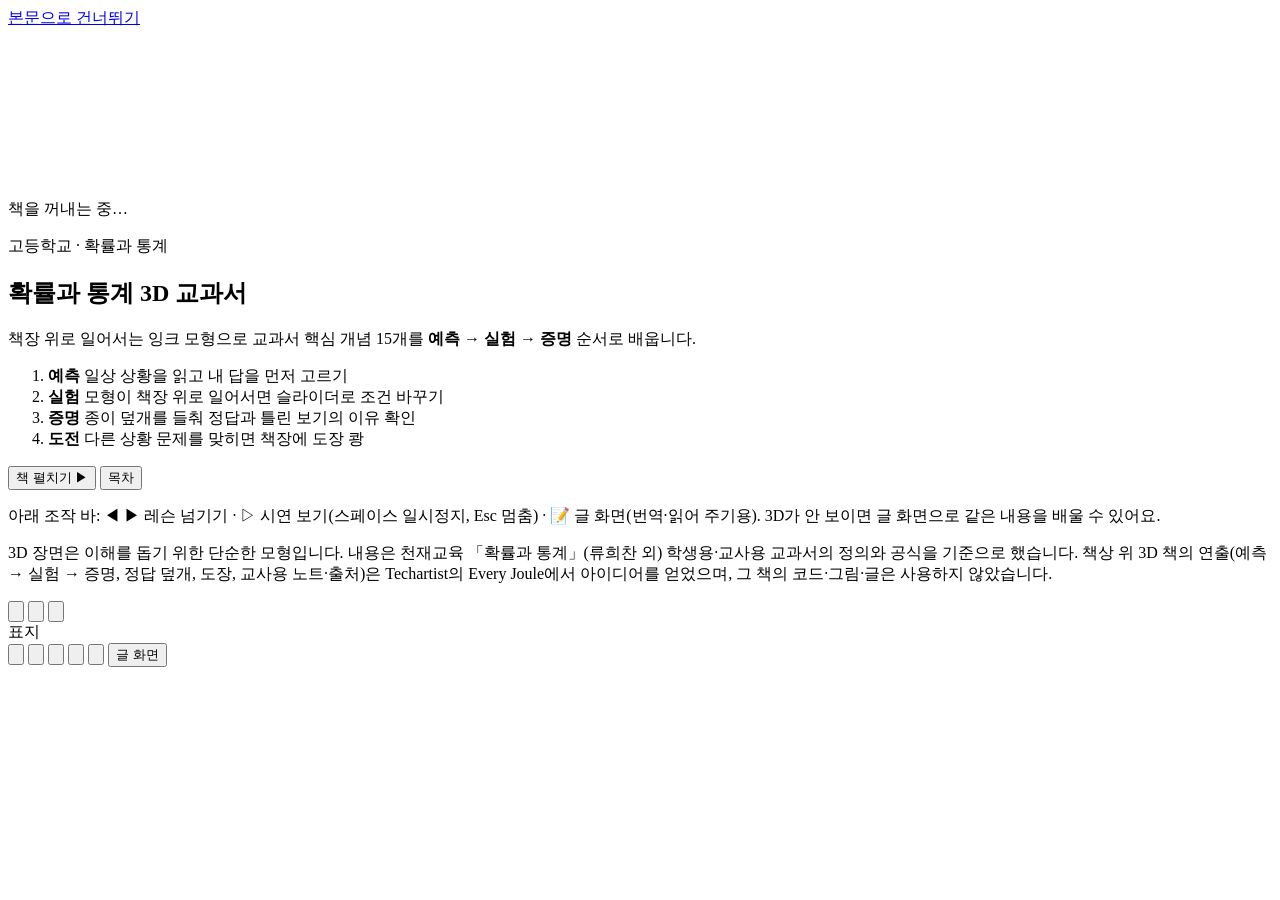
==== src/shell.html @ 92f10557 "Add files via upload" ====
<!doctype html>
<html lang="ko">
<head>
<meta charset="utf-8">
<meta name="viewport" content="width=device-width, initial-scale=1">
<title>확률과 통계 3D 교과서</title>
<meta name="description" content="책상 위에 펼친 3D 책에서 확률과 통계(천재교육) 핵심 개념 15개를 예측 → 실험 → 증명 순서로 배웁니다.">
<link rel="preconnect" href="https://fonts.googleapis.com">
<link rel="preconnect" href="https://fonts.gstatic.com" crossorigin>
<link rel="stylesheet" href="https://fonts.googleapis.com/css2?family=Nanum+Pen+Script&family=Noto+Sans+KR:wght@400;500;700&family=Noto+Serif+KR:wght@400;700;900&display=swap">
<style>
/*CSS*/
</style>
</head>
<body>
<a class="skip" href="#main">본문으로 건너뛰기</a>

<div id="stage3d">
  <canvas id="scene" tabindex="0" role="img" aria-label="책상 위에 놓인 확률과 통계 3D 교과서. 끌어서 시점을 돌리고, 휠로 확대·축소할 수 있어요."></canvas>
</div>
<p class="loading" id="loading" role="status">책을 꺼내는 중…</p>

<main id="main">
  <!-- 표지 카드 -->
  <section id="cover" class="glass panel coverCard" aria-labelledby="coverH">
    <p class="kicker">고등학교 · 확률과 통계</p>
    <h1 id="coverH">확률과 통계 <span>3D 교과서</span></h1>
    <p class="lead">책장 위로 일어서는 잉크 모형으로 교과서 핵심 개념 15개를 <b>예측 → 실험 → 증명</b> 순서로 배웁니다.</p>
    <ol class="how">
      <li><b>예측</b> 일상 상황을 읽고 내 답을 먼저 고르기</li>
      <li><b>실험</b> 모형이 책장 위로 일어서면 슬라이더로 조건 바꾸기</li>
      <li><b>증명</b> 종이 덮개를 들춰 정답과 틀린 보기의 이유 확인</li>
      <li><b>도전</b> 다른 상황 문제를 맞히면 책장에 도장 쾅</li>
    </ol>
    <div class="row wrap">
      <button type="button" class="btn primary" id="btnOpen">책 펼치기 ▶</button>
      <button type="button" class="btn ghost" id="btnCoverToc">목차</button>
    </div>
    <p class="note">아래 조작 바: ◀ ▶ 레슨 넘기기 · ▷ 시연 보기(스페이스 일시정지, Esc 멈춤) · 📝 글 화면(번역·읽어 주기용). 3D가 안 보이면 글 화면으로 같은 내용을 배울 수 있어요.</p>
  </section>

  <!-- 레슨 -->
  <article id="lesson" hidden aria-labelledby="lTitle">
    <header class="lhead">
      <p class="kicker" id="unitTag"></p>
      <h1 id="lTitle" tabindex="-1"></h1>
      <p class="concept" id="lConcept"></p>
      <ol class="steps" id="steps" aria-label="학습 단계"><li>예측</li><li>실험</li><li>정답</li><li>도전</li><li>완료</li></ol>
    </header>

    <section id="pPredict" class="glass panel side" aria-labelledby="hPred">
      <button type="button" class="x" data-close aria-label="창 닫기">✕</button>
      <p class="kicker" id="hPred">① 예측</p>
      <p class="situation" id="situation"></p>
      <details class="terms"><summary>용어 풀이</summary><dl id="terms"></dl></details>
      <fieldset class="q"><legend id="predQ"></legend><div id="predOpts"></div></fieldset>
      <div class="row wrap"><button type="button" class="btn primary" id="btnStart" disabled>이 답으로 실험 시작 ▶</button><span class="hint" id="startHint" role="status"></span></div>
    </section>

    <section id="pTry" class="glass panel try" aria-labelledby="hTry">
      <div class="lock" data-lock>먼저 예측을 고르고 <b>실험 시작</b>을 누르면 열려요.</div>
      <div class="body">
        <div class="tryhead"><p class="kicker" id="hTry">② 실험</p><button type="button" class="btn ghost sm" id="btnTryMin" aria-expanded="true">접기</button></div>
        <div class="tryfold" id="tryFold">
          <label for="slider" id="sliderLabel"></label>
          <div class="sliderrow"><input type="range" id="slider"><output id="sliderOut" for="slider" aria-live="polite"></output></div>
          <div class="row wrap">
            <button type="button" class="btn ghost sm" id="btnReset">↺ 처음으로</button>
            <button type="button" class="btn ghost sm" id="btnPause" aria-pressed="false">⏸ 움직임 멈춤</button>
            <span id="actions" class="row wrap"></span>
          </div>
          <table class="readout" aria-live="polite"><caption>계산 결과</caption><tbody id="readout"></tbody></table>
          <div class="legend" id="legend"></div>
          <details class="fig2d"><summary>2D 그림과 생략한 조건</summary><svg id="svgFig" viewBox="0 0 420 220" role="img" aria-label=""></svg><p class="small" id="omitted"></p></details>
          <div class="row"><button type="button" class="btn primary" id="btnToFlap">덮개 들춰 정답 보기 ▶</button></div>
        </div>
      </div>
    </section>

    <section id="pAnswer" class="glass panel side" aria-labelledby="hAns">
      <button type="button" class="x" data-close aria-label="창 닫기">✕</button>
      <p class="kicker" id="hAns">③ 정답과 이유</p>
      <div class="lock" data-lock>실험을 시작하면 정답 덮개를 들출 수 있어요.</div>
      <button type="button" class="flapHtml" id="btnReveal"><span class="ftxt">종이 덮개를 들춰 정답 보기</span><span class="fsub">내 예측을 정했다면 눌러 보세요.</span></button>
      <div id="answerBox" aria-live="polite"></div>
      <div class="row wrap" id="ansNext" hidden>
        <button type="button" class="btn primary" id="btnToApply">도전 문제 풀기 ▶</button>
        <button type="button" class="btn ghost sm" data-teacher="t">교사용 노트</button>
        <button type="button" class="btn ghost sm" data-teacher="s">근거·출처</button>
      </div>
    </section>

    <section id="pApply" class="glass panel side" aria-labelledby="hApp">
      <button type="button" class="x" data-close aria-label="창 닫기">✕</button>
      <p class="kicker" id="hApp">④ 도전 — 다른 상황에 적용하기</p>
      <div class="lock" data-lock>정답 덮개를 들추면 도전 문제가 열려요.</div>
      <div class="body">
        <fieldset class="q"><legend id="aQ"></legend><div id="aOpts"></div></fieldset>
        <div class="row"><button type="button" class="btn primary" id="btnCheck" disabled>확인하기</button></div>
        <div id="aResult" hidden aria-live="polite"></div>
      </div>
    </section>

    <section id="pTeacher" class="glass panel side wide" aria-labelledby="hTea">
      <button type="button" class="x" data-close aria-label="창 닫기">✕</button>
      <p class="kicker" id="hTea">교사용 노트 · 근거와 출처</p>
      <div class="lock" data-lock>정답 덮개를 들추면 열려요.</div>
      <div class="body">
        <div class="tabs" role="tablist"><button type="button" role="tab" id="tabT" aria-selected="true" aria-controls="teacherBox">교사용 노트</button><button type="button" role="tab" id="tabS" aria-selected="false" aria-controls="sourceBox">근거·출처</button></div>
        <div id="teacherBox" role="tabpanel" aria-labelledby="tabT"></div>
        <div id="sourceBox" role="tabpanel" aria-labelledby="tabS" hidden></div>
      </div>
    </section>
  </article>

  <footer class="foot" id="foot">
    <p>3D 장면은 이해를 돕기 위한 단순한 모형입니다. 내용은 천재교육 「확률과 통계」(류희찬 외) 학생용·교사용 교과서의 정의와 공식을 기준으로 했습니다. 책상 위 3D 책의 연출(예측 → 실험 → 증명, 정답 덮개, 도장, 교사용 노트·출처)은 Techartist의 Every Joule에서 아이디어를 얻었으며, 그 책의 코드·그림·글은 사용하지 않았습니다.</p>
  </footer>
</main>

<nav id="toc" class="glass drawer" aria-label="목차" hidden>
  <div class="row between"><h2>목차</h2><button type="button" class="x" id="tocClose" aria-label="목차 닫기">✕</button></div>
  <a href="#/" class="tocCover">표지</a>
  <div id="tocList"></div>
</nav>

<div class="pill glass" id="pill" role="toolbar" aria-label="책 조작">
  <button type="button" class="ib" id="btnToc" aria-label="목차" aria-expanded="false" aria-controls="toc"><svg viewBox="0 0 24 24" aria-hidden="true"><path d="M4 7h16M4 12h16M4 17h16"/></svg></button>
  <button type="button" class="ib" id="btnPrev" aria-label="이전 레슨"><svg viewBox="0 0 24 24" aria-hidden="true"><path d="M15 5l-7 7 7 7"/></svg></button>
  <button type="button" class="ib" id="btnDemo" aria-label="시연 보기" aria-pressed="false"><svg viewBox="0 0 24 24" aria-hidden="true" id="icoDemo"><path d="M8 5l11 7-11 7z" class="fill"/></svg></button>
  <div class="cap" id="cap" role="status" aria-live="polite"><span class="num" id="capNum"></span><span class="txt" id="capTxt">표지</span><span class="dots" id="capDots" aria-hidden="true"></span></div>
  <button type="button" class="ib" id="btnNext" aria-label="다음 레슨"><svg viewBox="0 0 24 24" aria-hidden="true"><path d="M9 5l7 7-7 7"/></svg></button>
  <span class="sep" aria-hidden="true"></span>
  <button type="button" class="ib" id="btnSound" aria-label="소리 켜기" aria-pressed="false"><svg viewBox="0 0 24 24" aria-hidden="true"><path d="M4 10h4l5-4v12l-5-4H4z" class="fill"/><path id="sndWave" d="M16 9l5 6M21 9l-5 6"/></svg></button>
  <button type="button" class="ib" id="btnTheme" aria-label="밝게/어둡게"><svg viewBox="0 0 24 24" aria-hidden="true"><circle cx="12" cy="12" r="8"/><path d="M12 4a8 8 0 0 1 0 16z" class="fill"/></svg></button>
  <button type="button" class="ib" id="btnStill" aria-label="움직임 줄이기" aria-pressed="false"><svg viewBox="0 0 24 24" aria-hidden="true"><path d="M4 16c2-6 6-9 9-9s5 3 6 5M3 19h18"/><circle cx="17" cy="9" r="1.2" class="fill"/></svg></button>
  <button type="button" class="ib" id="btnTeach" aria-label="교사용 노트"><svg viewBox="0 0 24 24" aria-hidden="true"><path d="M2 9l10-5 10 5-10 5z"/><path d="M6 11v5c3 2 9 2 12 0v-5"/></svg></button>
  <button type="button" class="ib wide" id="btnMode" aria-label="글 화면으로 바꾸기"><span id="modeTxt">글 화면</span></button>
</div>
<p class="toast" id="toast" role="status" aria-live="polite"></p>
<noscript><p style="padding:16px">이 페이지는 JavaScript가 필요합니다.</p></noscript>

<script>
/*JS*/
</script>
</body>
</html>
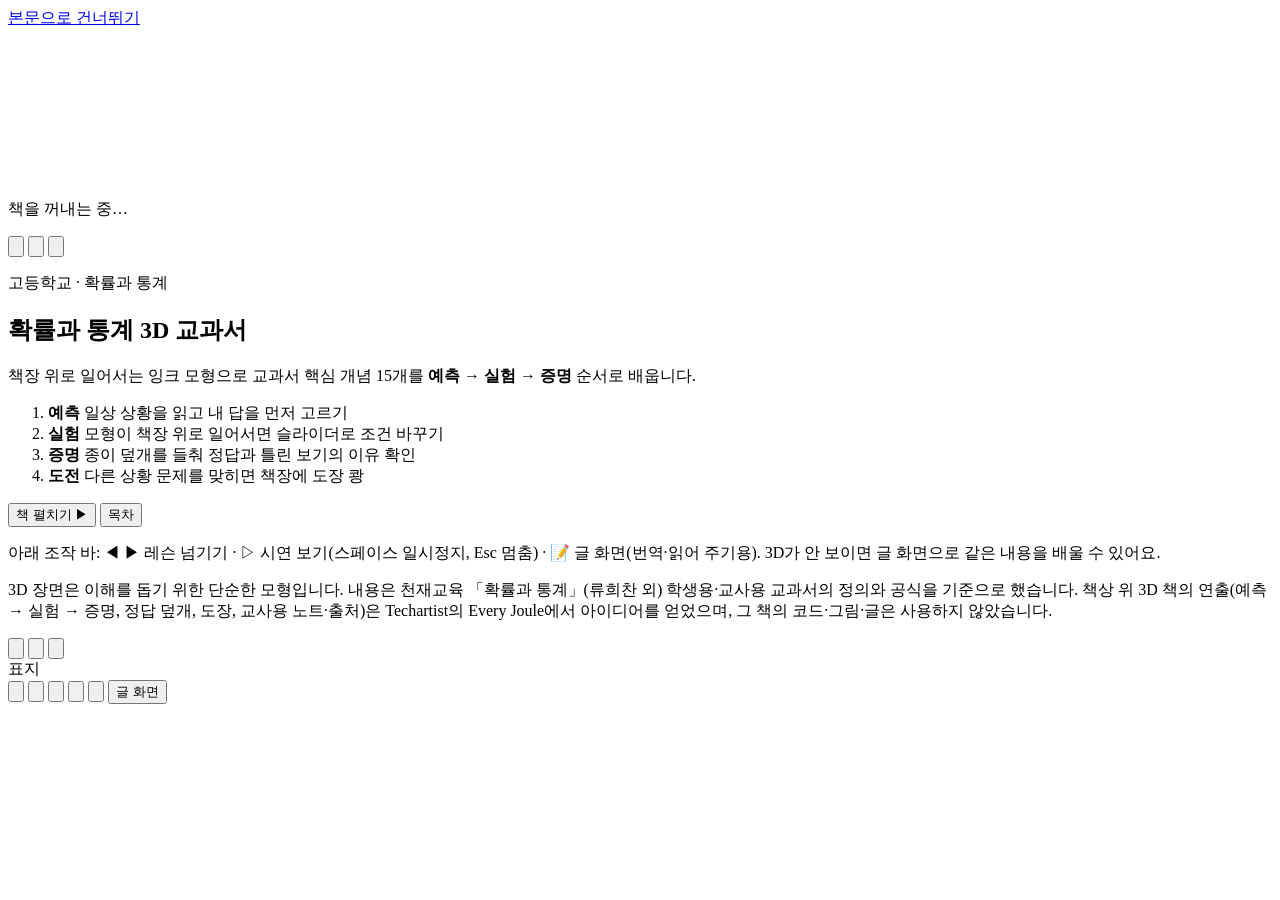
==== commit 90fb41a2: "Add files via upload" ====
--- a/src/shell.html
+++ b/src/shell.html
@@ -19,6 +19,12 @@
   <canvas id="scene" tabindex="0" role="img" aria-label="책상 위에 놓인 확률과 통계 3D 교과서. 끌어서 시점을 돌리고, 휠로 확대·축소할 수 있어요."></canvas>
 </div>
 <p class="loading" id="loading" role="status">책을 꺼내는 중…</p>
+<!-- 터치 화면·좁은 화면용 확대·축소 버튼 (두 손가락으로도 됨) -->
+<div class="zoomctl glass" id="zoomCtl" role="group" aria-label="3D 확대·축소">
+  <button type="button" class="ib" id="zIn" aria-label="확대"><svg viewBox="0 0 24 24" aria-hidden="true"><path d="M12 5v14M5 12h14"/></svg></button>
+  <button type="button" class="ib" id="zOut" aria-label="축소"><svg viewBox="0 0 24 24" aria-hidden="true"><path d="M5 12h14"/></svg></button>
+  <button type="button" class="ib" id="zHome" aria-label="시점 처음으로"><svg viewBox="0 0 24 24" aria-hidden="true"><path d="M4 12a8 8 0 1 0 3-6.2M4 4v5h5"/></svg></button>
+</div>
 
 <main id="main">
   <!-- 표지 카드 -->
@@ -69,6 +75,7 @@
             <button type="button" class="btn ghost sm" id="btnPause" aria-pressed="false">⏸ 움직임 멈춤</button>
             <span id="actions" class="row wrap"></span>
           </div>
+          <div class="keybox" id="keyBox" aria-live="polite"></div>
           <table class="readout" aria-live="polite"><caption>계산 결과</caption><tbody id="readout"></tbody></table>
           <div class="legend" id="legend"></div>
           <details class="fig2d"><summary>2D 그림과 생략한 조건</summary><svg id="svgFig" viewBox="0 0 420 220" role="img" aria-label=""></svg><p class="small" id="omitted"></p></details>
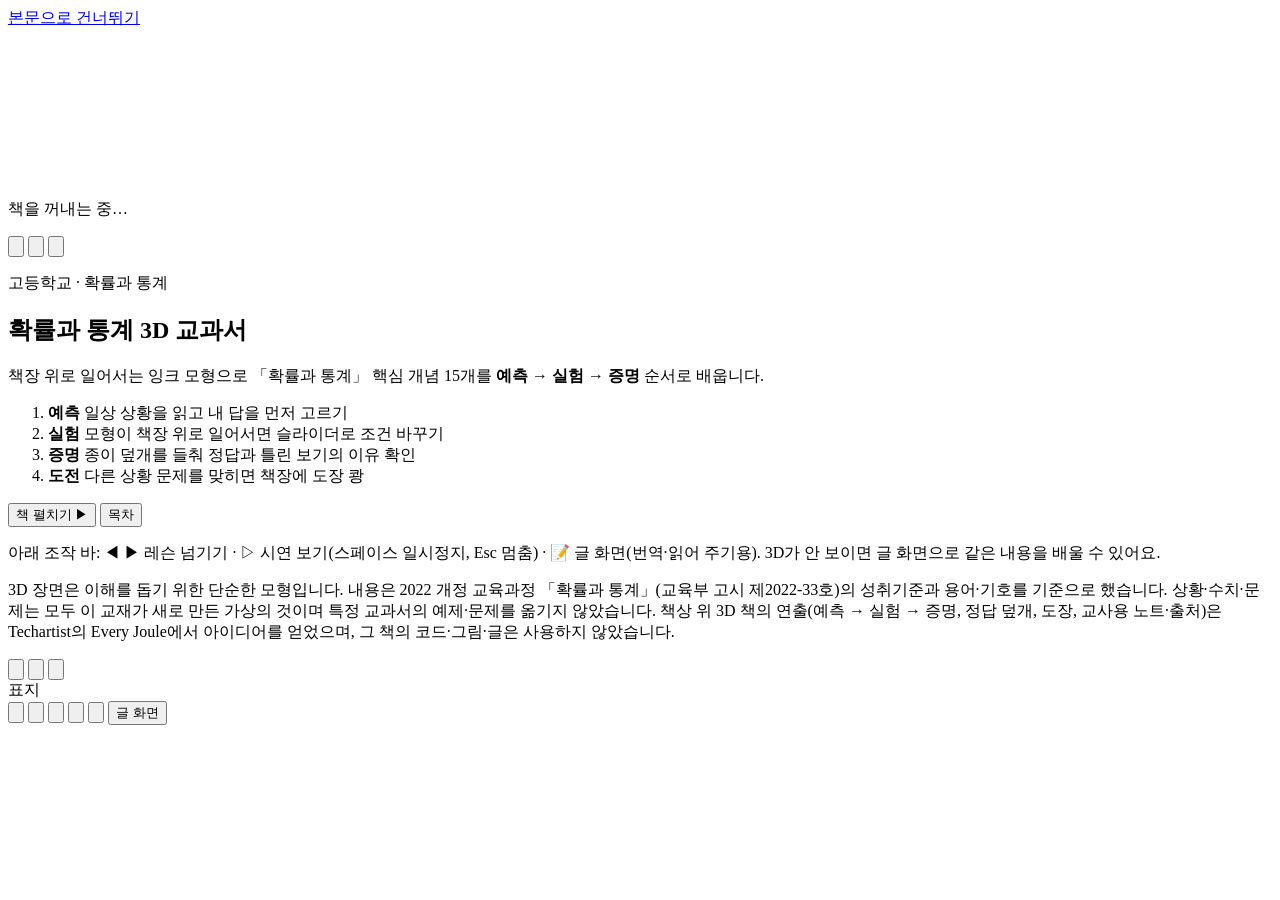
==== commit c2e85942: "7차: 2022 개정 교육과정 기준, 문제 숫자 새로 만들기 - 원순열 레슨 삭제(2022 개정 「확률과 통계」에서 빠짐), 모비율의 추정 레슨 추가 - 교과서 예제와 겹칠 수 있" ====
--- a/src/shell.html
+++ b/src/shell.html
@@ -4,7 +4,7 @@
 <meta charset="utf-8">
 <meta name="viewport" content="width=device-width, initial-scale=1">
 <title>확률과 통계 3D 교과서</title>
-<meta name="description" content="책상 위에 펼친 3D 책에서 확률과 통계(천재교육) 핵심 개념 15개를 예측 → 실험 → 증명 순서로 배웁니다.">
+<meta name="description" content="책상 위에 펼친 3D 책에서 2022 개정 교육과정 「확률과 통계」 핵심 개념 15개를 예측 → 실험 → 증명 순서로 배웁니다.">
 <link rel="preconnect" href="https://fonts.googleapis.com">
 <link rel="preconnect" href="https://fonts.gstatic.com" crossorigin>
 <link rel="stylesheet" href="https://fonts.googleapis.com/css2?family=Nanum+Pen+Script&family=Noto+Sans+KR:wght@400;500;700&family=Noto+Serif+KR:wght@400;700;900&display=swap">
@@ -31,7 +31,7 @@
   <section id="cover" class="glass panel coverCard" aria-labelledby="coverH">
     <p class="kicker">고등학교 · 확률과 통계</p>
     <h1 id="coverH">확률과 통계 <span>3D 교과서</span></h1>
-    <p class="lead">책장 위로 일어서는 잉크 모형으로 교과서 핵심 개념 15개를 <b>예측 → 실험 → 증명</b> 순서로 배웁니다.</p>
+    <p class="lead">책장 위로 일어서는 잉크 모형으로 「확률과 통계」 핵심 개념 15개를 <b>예측 → 실험 → 증명</b> 순서로 배웁니다.</p>
     <ol class="how">
       <li><b>예측</b> 일상 상황을 읽고 내 답을 먼저 고르기</li>
       <li><b>실험</b> 모형이 책장 위로 일어서면 슬라이더로 조건 바꾸기</li>
@@ -121,7 +121,7 @@
   </article>
 
   <footer class="foot" id="foot">
-    <p>3D 장면은 이해를 돕기 위한 단순한 모형입니다. 내용은 천재교육 「확률과 통계」(류희찬 외) 학생용·교사용 교과서의 정의와 공식을 기준으로 했습니다. 책상 위 3D 책의 연출(예측 → 실험 → 증명, 정답 덮개, 도장, 교사용 노트·출처)은 Techartist의 Every Joule에서 아이디어를 얻었으며, 그 책의 코드·그림·글은 사용하지 않았습니다.</p>
+    <p>3D 장면은 이해를 돕기 위한 단순한 모형입니다. 내용은 2022 개정 교육과정 「확률과 통계」(교육부 고시 제2022-33호)의 성취기준과 용어·기호를 기준으로 했습니다. 상황·수치·문제는 모두 이 교재가 새로 만든 가상의 것이며 특정 교과서의 예제·문제를 옮기지 않았습니다. 책상 위 3D 책의 연출(예측 → 실험 → 증명, 정답 덮개, 도장, 교사용 노트·출처)은 Techartist의 Every Joule에서 아이디어를 얻었으며, 그 책의 코드·그림·글은 사용하지 않았습니다.</p>
   </footer>
 </main>
 
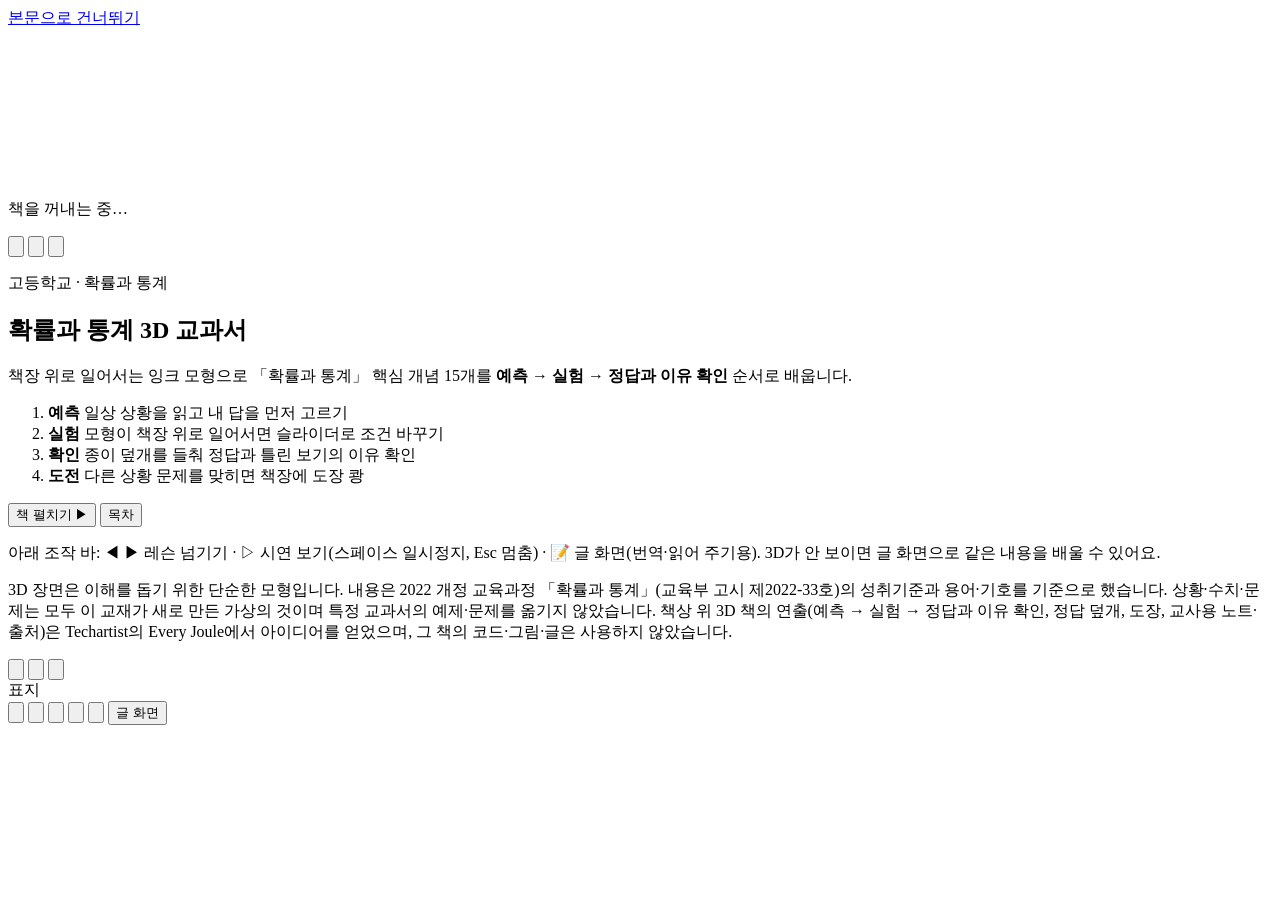
==== commit d1533327: "8차: 세로 분수, 수식 화면 낭독, 설명 정확성 보완 - 분수 a/b를 세로 분수로 표시(패널·책장·2D 그림·3D 꼬리표), src/math.js 추가 - 위·아래첨자, 분수," ====
--- a/src/shell.html
+++ b/src/shell.html
@@ -4,7 +4,7 @@
 <meta charset="utf-8">
 <meta name="viewport" content="width=device-width, initial-scale=1">
 <title>확률과 통계 3D 교과서</title>
-<meta name="description" content="책상 위에 펼친 3D 책에서 2022 개정 교육과정 「확률과 통계」 핵심 개념 15개를 예측 → 실험 → 증명 순서로 배웁니다.">
+<meta name="description" content="책상 위에 펼친 3D 책에서 2022 개정 교육과정 「확률과 통계」 핵심 개념 15개를 예측 → 실험 → 정답과 이유 확인 순서로 배웁니다.">
 <link rel="preconnect" href="https://fonts.googleapis.com">
 <link rel="preconnect" href="https://fonts.gstatic.com" crossorigin>
 <link rel="stylesheet" href="https://fonts.googleapis.com/css2?family=Nanum+Pen+Script&family=Noto+Sans+KR:wght@400;500;700&family=Noto+Serif+KR:wght@400;700;900&display=swap">
@@ -31,11 +31,11 @@
   <section id="cover" class="glass panel coverCard" aria-labelledby="coverH">
     <p class="kicker">고등학교 · 확률과 통계</p>
     <h1 id="coverH">확률과 통계 <span>3D 교과서</span></h1>
-    <p class="lead">책장 위로 일어서는 잉크 모형으로 「확률과 통계」 핵심 개념 15개를 <b>예측 → 실험 → 증명</b> 순서로 배웁니다.</p>
+    <p class="lead">책장 위로 일어서는 잉크 모형으로 「확률과 통계」 핵심 개념 15개를 <b>예측 → 실험 → 정답과 이유 확인</b> 순서로 배웁니다.</p>
     <ol class="how">
       <li><b>예측</b> 일상 상황을 읽고 내 답을 먼저 고르기</li>
       <li><b>실험</b> 모형이 책장 위로 일어서면 슬라이더로 조건 바꾸기</li>
-      <li><b>증명</b> 종이 덮개를 들춰 정답과 틀린 보기의 이유 확인</li>
+      <li><b>확인</b> 종이 덮개를 들춰 정답과 틀린 보기의 이유 확인</li>
       <li><b>도전</b> 다른 상황 문제를 맞히면 책장에 도장 쾅</li>
     </ol>
     <div class="row wrap">
@@ -121,7 +121,7 @@
   </article>
 
   <footer class="foot" id="foot">
-    <p>3D 장면은 이해를 돕기 위한 단순한 모형입니다. 내용은 2022 개정 교육과정 「확률과 통계」(교육부 고시 제2022-33호)의 성취기준과 용어·기호를 기준으로 했습니다. 상황·수치·문제는 모두 이 교재가 새로 만든 가상의 것이며 특정 교과서의 예제·문제를 옮기지 않았습니다. 책상 위 3D 책의 연출(예측 → 실험 → 증명, 정답 덮개, 도장, 교사용 노트·출처)은 Techartist의 Every Joule에서 아이디어를 얻었으며, 그 책의 코드·그림·글은 사용하지 않았습니다.</p>
+    <p>3D 장면은 이해를 돕기 위한 단순한 모형입니다. 내용은 2022 개정 교육과정 「확률과 통계」(교육부 고시 제2022-33호)의 성취기준과 용어·기호를 기준으로 했습니다. 상황·수치·문제는 모두 이 교재가 새로 만든 가상의 것이며 특정 교과서의 예제·문제를 옮기지 않았습니다. 책상 위 3D 책의 연출(예측 → 실험 → 정답과 이유 확인, 정답 덮개, 도장, 교사용 노트·출처)은 Techartist의 Every Joule에서 아이디어를 얻었으며, 그 책의 코드·그림·글은 사용하지 않았습니다.</p>
   </footer>
 </main>
 
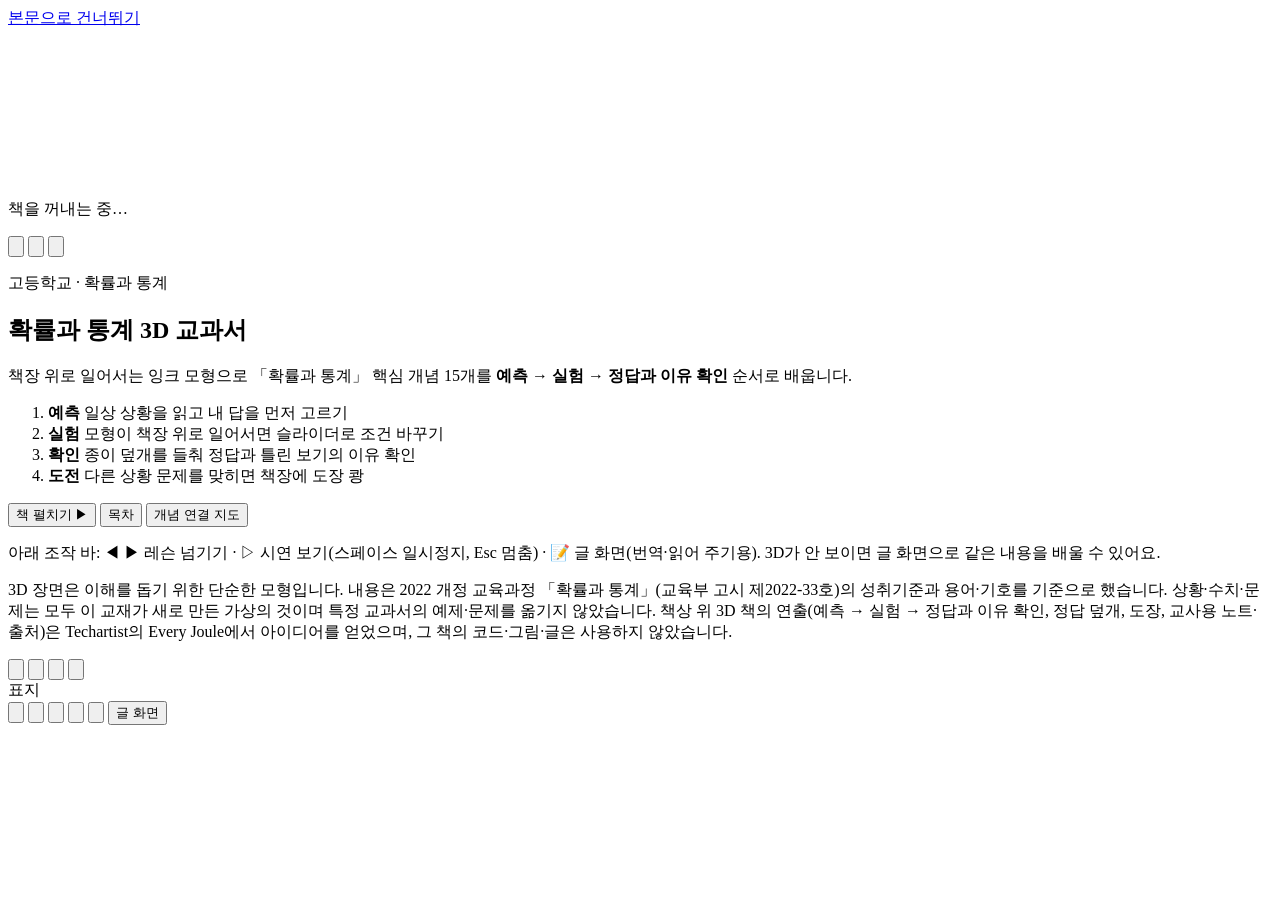
==== commit a2423fd5: "9차: 개념 연결 지도(연결 탭) — 레슨 점을 누르면 그 레슨으로 Co-Authored-By: Claude Opus 5.5 <noreply@anthropic.com>" ====
--- a/src/shell.html
+++ b/src/shell.html
@@ -41,6 +41,7 @@
     <div class="row wrap">
       <button type="button" class="btn primary" id="btnOpen">책 펼치기 ▶</button>
       <button type="button" class="btn ghost" id="btnCoverToc">목차</button>
+      <button type="button" class="btn ghost" id="btnCoverGraph">개념 연결 지도</button>
     </div>
     <p class="note">아래 조작 바: ◀ ▶ 레슨 넘기기 · ▷ 시연 보기(스페이스 일시정지, Esc 멈춤) · 📝 글 화면(번역·읽어 주기용). 3D가 안 보이면 글 화면으로 같은 내용을 배울 수 있어요.</p>
   </section>
@@ -131,8 +132,17 @@
   <div id="tocList"></div>
 </nav>
 
+<section id="graph" class="glass graphPanel" role="dialog" aria-labelledby="graphH" hidden>
+  <div class="ghead"><p class="kicker">연결</p><h2 id="graphH">개념 연결 지도</h2>
+    <p class="glegend" aria-hidden="true"><span class="lg u0"></span>경우의 수 <span class="lg u1"></span>확률 <span class="lg u2"></span>통계 <span class="lg c"></span>공통 개념 <span class="lg d"></span>도장 받은 레슨</p>
+    <button type="button" class="x" id="graphClose" aria-label="연결 지도 닫기">✕</button></div>
+  <div class="gbody"><svg id="gSvg" class="gsvg" role="group" aria-label="레슨과 공통 개념을 선으로 이은 지도. 레슨 점을 누르면 그 레슨으로 들어갑니다."></svg><div class="ginfo" id="gInfo" aria-live="polite"></div></div>
+  <details class="glist"><summary>목록으로 보기</summary><div id="gList"></div></details>
+</section>
+
 <div class="pill glass" id="pill" role="toolbar" aria-label="책 조작">
   <button type="button" class="ib" id="btnToc" aria-label="목차" aria-expanded="false" aria-controls="toc"><svg viewBox="0 0 24 24" aria-hidden="true"><path d="M4 7h16M4 12h16M4 17h16"/></svg></button>
+  <button type="button" class="ib" id="btnGraph" aria-label="개념 연결 지도" aria-expanded="false" aria-controls="graph"><svg viewBox="0 0 24 24" aria-hidden="true"><path d="M7.6 8.6l3.3 6.2M16.4 8.1l-3.2 6.7M8.3 6.8l7.4-.6"/><circle cx="6" cy="7" r="2.2"/><circle cx="18" cy="6" r="2.2"/><circle cx="12" cy="17.5" r="2.8" class="fill"/></svg></button>
   <button type="button" class="ib" id="btnPrev" aria-label="이전 레슨"><svg viewBox="0 0 24 24" aria-hidden="true"><path d="M15 5l-7 7 7 7"/></svg></button>
   <button type="button" class="ib" id="btnDemo" aria-label="시연 보기" aria-pressed="false"><svg viewBox="0 0 24 24" aria-hidden="true" id="icoDemo"><path d="M8 5l11 7-11 7z" class="fill"/></svg></button>
   <div class="cap" id="cap" role="status" aria-live="polite"><span class="num" id="capNum"></span><span class="txt" id="capTxt">표지</span><span class="dots" id="capDots" aria-hidden="true"></span></div>
